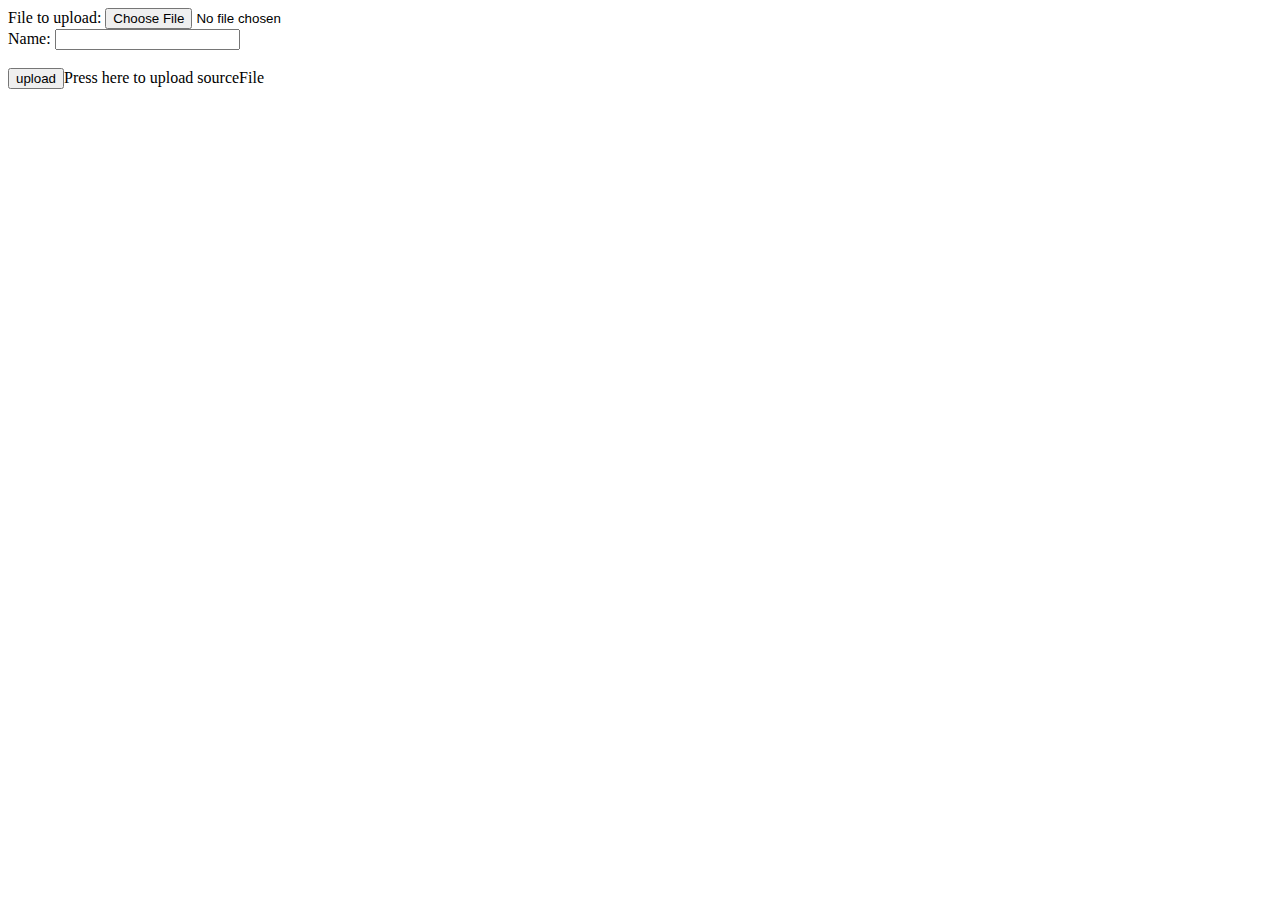
==== src/main/resources/templates/index.html @ d04bc4c5 "Added support for selection settings for different directions. The broken profile system has been re" ====
<!DOCTYPE html>
<html lang="en">
<head>
    <meta charset="UTF-8">
    <title>XXI Century. CC report Module</title>
    <link rel="shortcut icon" href="images/icon.png" type="image/x-icon">
</head>
<body>
    <form method="post" enctype="multipart/form-data" action="/upload">
        File to upload:
        <input type="file" name="sourceFile"><br/>
        Name:
        <input type="text" name="name"><br/><br/>
        <input type="submit" value="upload">Press here to upload sourceFile
    </form>
</body>
</html>
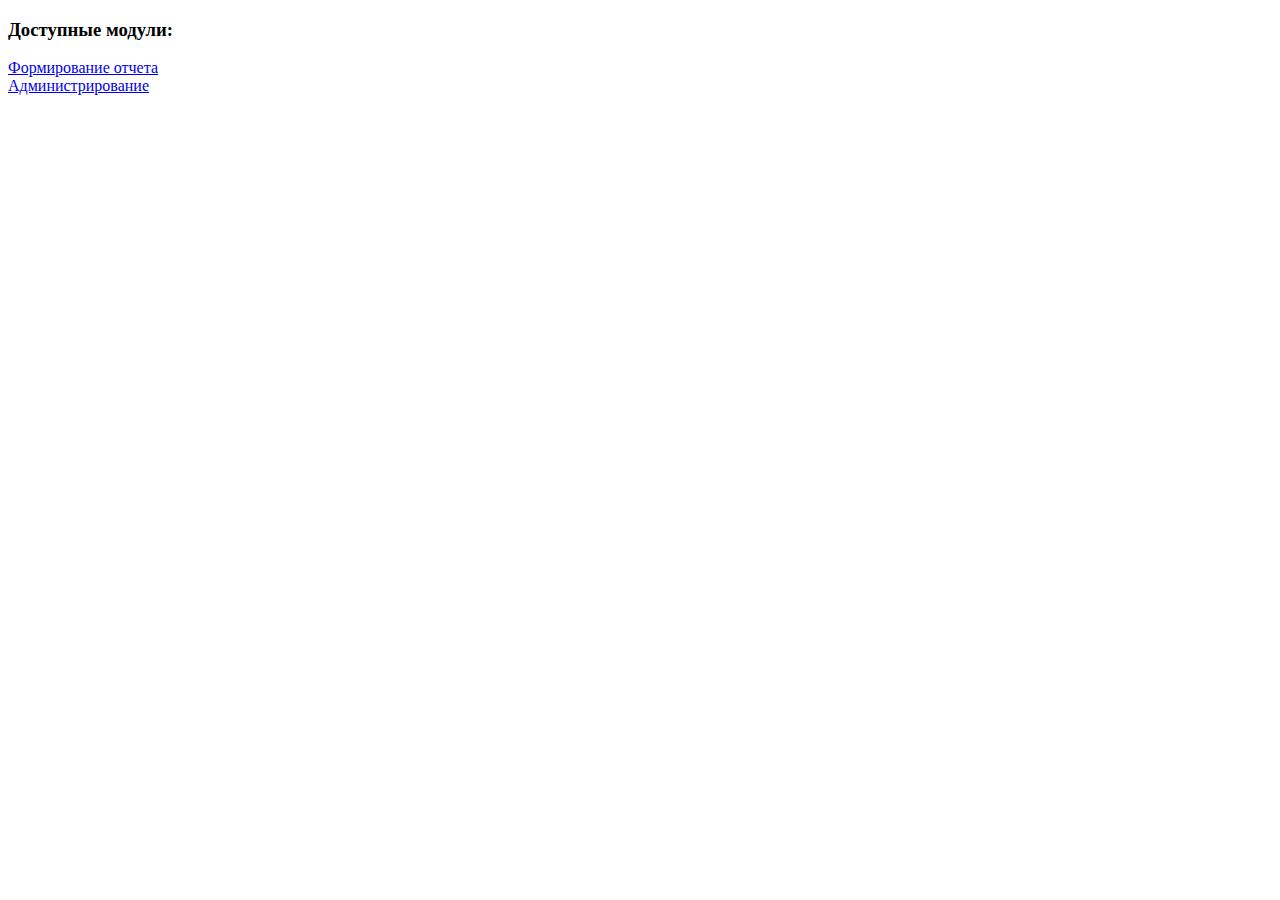
==== commit 8c7b6208: "Work has began on embedding the application for control request. Classes: Client, Agent, Request, DB" ====
--- a/src/main/resources/templates/index.html
+++ b/src/main/resources/templates/index.html
@@ -1,17 +1,20 @@
 <!DOCTYPE html>
-<html lang="en">
+<html lang="en"
+      xmlns="http://www.w3.org/1999/xhtml"
+      xmlns:th="http://thymeleaf.org"
+>
 <head>
     <meta charset="UTF-8">
-    <title>XXI Century. CC report Module</title>
+    <title>XXI Century. CC application</title>
     <link rel="shortcut icon" href="images/icon.png" type="image/x-icon">
 </head>
 <body>
-    <form method="post" enctype="multipart/form-data" action="/upload">
-        File to upload:
-        <input type="file" name="sourceFile"><br/>
-        Name:
-        <input type="text" name="name"><br/><br/>
-        <input type="submit" value="upload">Press here to upload sourceFile
-    </form>
+    <h3>Доступные модули:</h3>
+    <div>
+        <a href="/reportmodule/selecttype">Формирование отчета</a>
+    </div>
+    <div>
+        <a href="/adminmodule">Администрирование</a>
+    </div>
 </body>
 </html>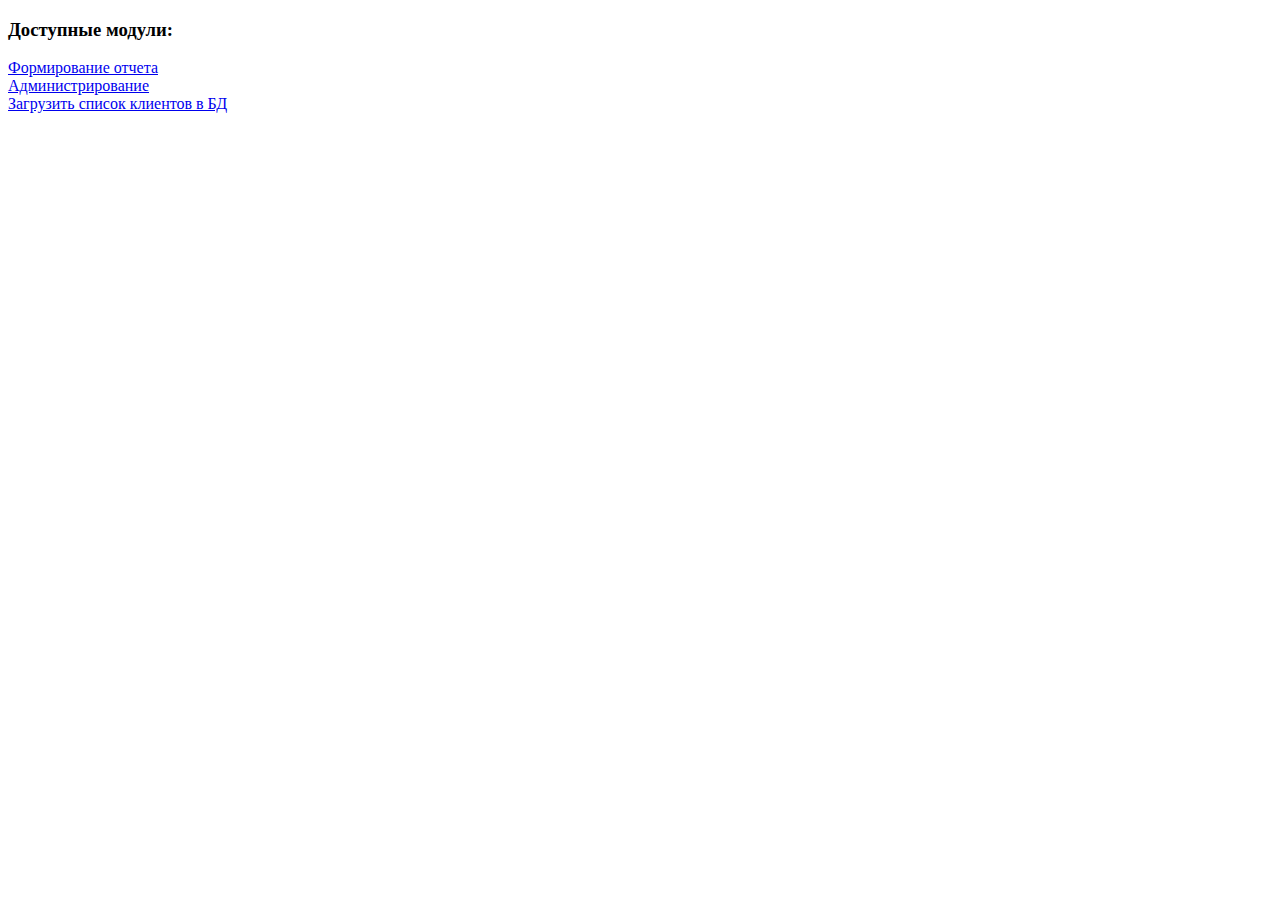
==== commit f723b3b3: "Added Rest Controllers for agents, clients and requests mapping" ====
--- a/src/main/resources/templates/index.html
+++ b/src/main/resources/templates/index.html
@@ -16,5 +16,9 @@
     <div>
         <a href="/adminmodule">Администрирование</a>
     </div>
+    <div>
+        <a href="/downloadclients">Загрузить список клиентов в БД</a>
+    </div>
+
 </body>
 </html>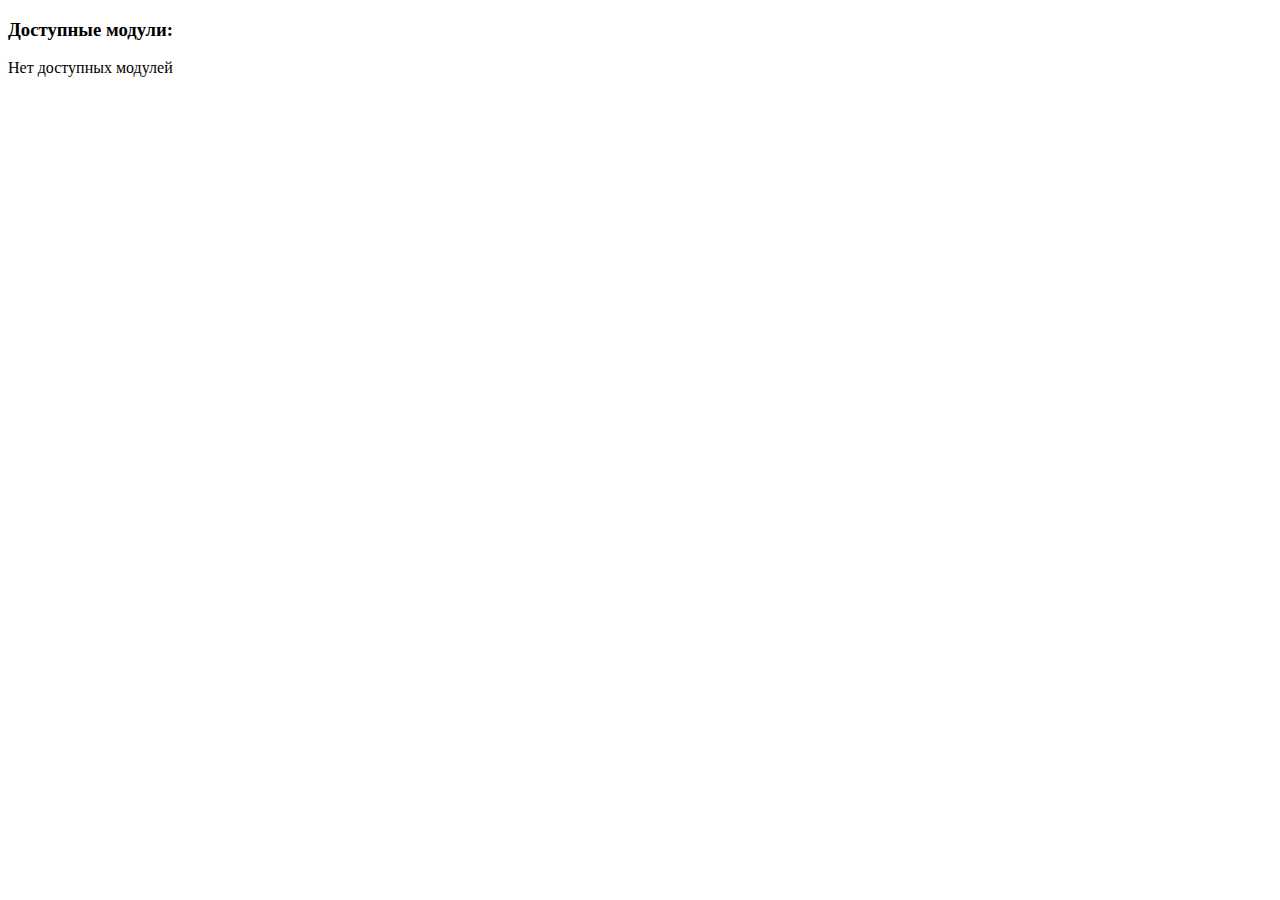
==== commit b3503f47: "Documented some classes. Create styles.css. Added MVC Exception Handler, support OAUTH2 as resource " ====
--- a/src/main/resources/templates/index.html
+++ b/src/main/resources/templates/index.html
@@ -1,24 +1,20 @@
 <!DOCTYPE html>
 <html lang="en"
       xmlns="http://www.w3.org/1999/xhtml"
-      xmlns:th="http://thymeleaf.org"
->
+      xmlns:th="http://thymeleaf.org">
 <head>
     <meta charset="UTF-8">
     <title>XXI Century. CC application</title>
     <link rel="shortcut icon" href="images/icon.png" type="image/x-icon">
+    <link rel="stylesheet" th:href="@{/styles/styles.css}">
 </head>
 <body>
     <h3>Доступные модули:</h3>
-    <div>
-        <a href="/reportmodule/selecttype">Формирование отчета</a>
+    <div th:if="${@availableFromHomepageList.isEmpty}">
+        <p>Нет доступных модулей</p>
     </div>
-    <div>
-        <a href="/adminmodule">Администрирование</a>
+    <div  th:each="page: ${@availableFromHomepageList}">
+        <a th:text="${page.getName}" th:href="${page.getReference}"></a>
     </div>
-    <div>
-        <a href="/downloadclients">Загрузить список клиентов в БД</a>
-    </div>
-
 </body>
 </html>